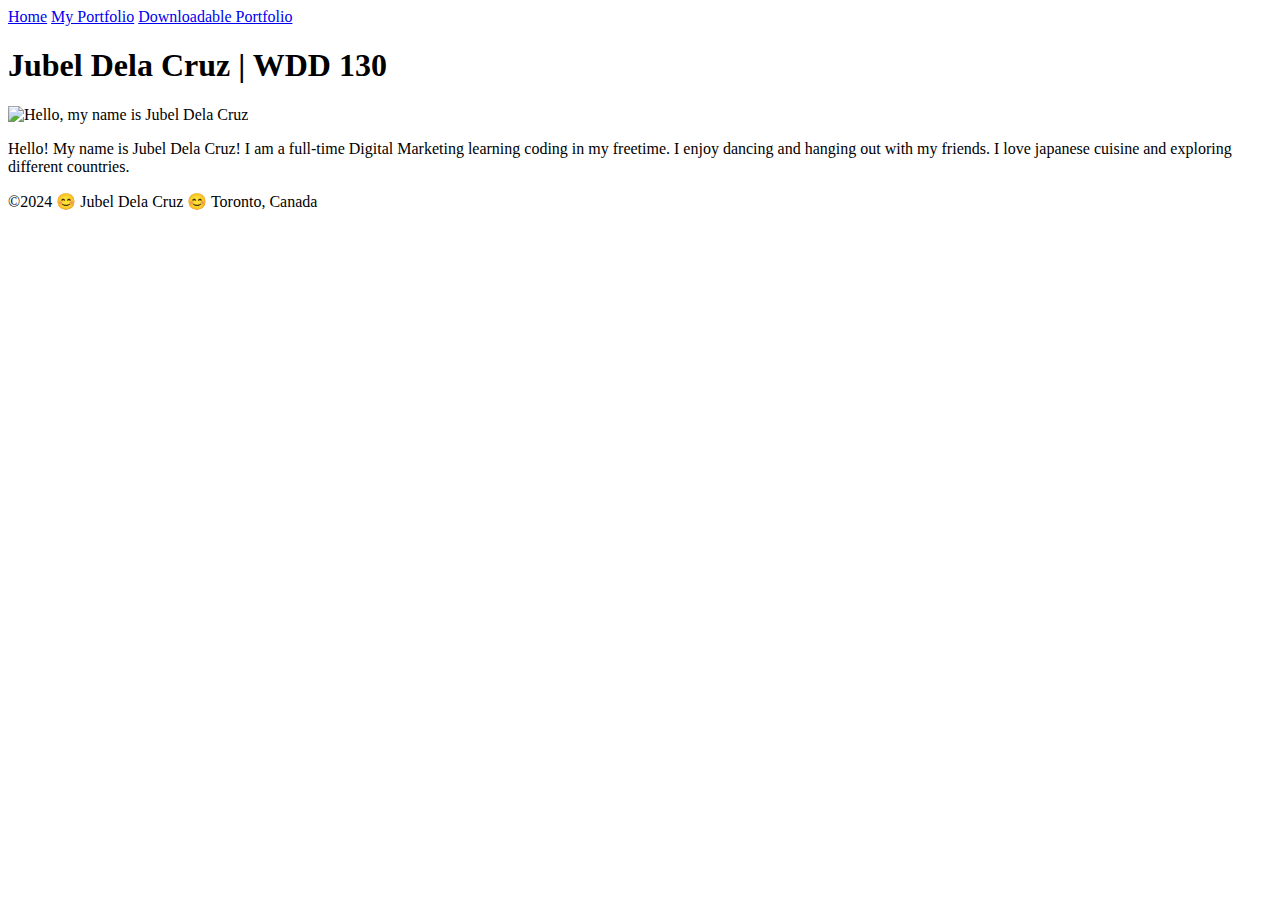
==== index.html @ abff25e9 "first commit" ====
<!doctype html>
<html lang="en-US">
  <head>
    <meta charset="utf-8" />
    <meta name="viewport" content="width=device-width" />
    <title> </title>
  </head>
  <body>
    <header>
        <nav>
            <a href="#">Home</a>
            <a href="wwr/">My Portfolio</a>
            <a href="wwr/my-portfolio.html">Downloadable Portfolio</a>
        </nav>
      </header>
      <main>
        <h1>Jubel Dela Cruz | WDD 130</h1>
        <img src="/Users/jubelanne/Desktop/wdd130/images/profile.jpg" alt="Hello, my name is Jubel Dela Cruz" width="200"/>
        <p>Hello! My name is Jubel Dela Cruz! I am a full-time Digital Marketing learning coding in my freetime. I enjoy dancing and hanging out with my friends. I love japanese cuisine and exploring different countries.</p>
      </main>
      <footer>
        <p>©2024 😊 Jubel Dela Cruz 😊 Toronto, Canada</p>
      </footer>
  
  </body>
</html>
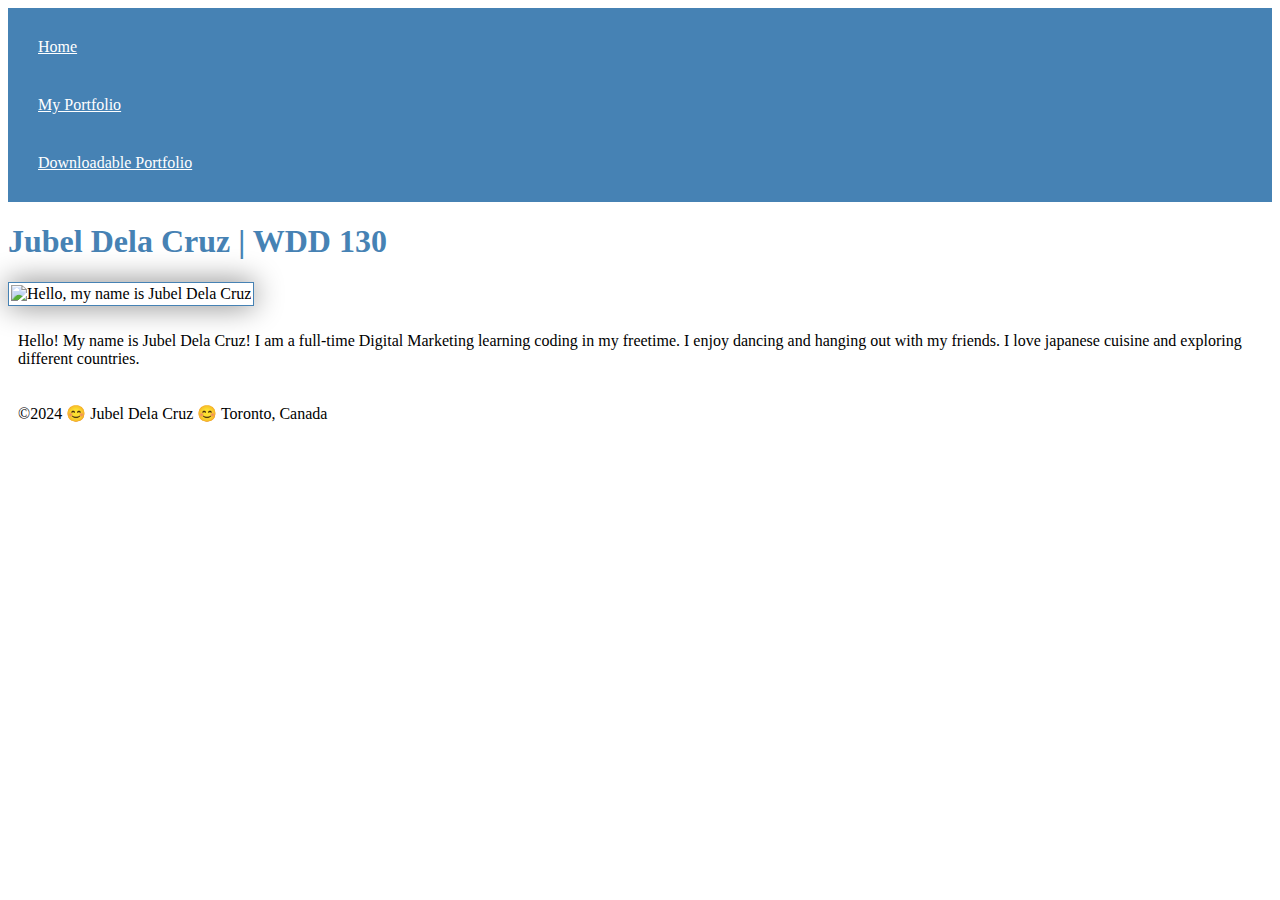
==== commit 0a1deef7: "styles" ====
--- a/index.html
+++ b/index.html
@@ -1,9 +1,10 @@
 <!doctype html>
 <html lang="en-US">
-  <head>
+  <head> 
     <meta charset="utf-8" />
     <meta name="viewport" content="width=device-width" />
-    <title> </title>
+    <title>Jubel Dela Cruz | WDD 130</title>
+    <link rel="stylesheet" href="styles/styles.css">
   </head>
   <body>
     <header>
@@ -15,7 +16,7 @@
       </header>
       <main>
         <h1>Jubel Dela Cruz | WDD 130</h1>
-        <img src="/Users/jubelanne/Desktop/wdd130/images/profile.jpg" alt="Hello, my name is Jubel Dela Cruz" width="200"/>
+        <img src="images/profile.jpg" alt="Hello, my name is Jubel Dela Cruz" width="200"/>
         <p>Hello! My name is Jubel Dela Cruz! I am a full-time Digital Marketing learning coding in my freetime. I enjoy dancing and hanging out with my friends. I love japanese cuisine and exploring different countries.</p>
       </main>
       <footer>
--- a/styles/styles.css
+++ b/styles/styles.css
@@ -0,0 +1,22 @@
+nav {
+    background-color: steelblue;
+    padding: 10px;
+}
+nav a {
+    color: white;
+    display: block;
+    padding: 20px;
+}
+h1 {
+    color: steelblue;
+}
+img {
+    width: 150px;
+    height: auto;
+    border: 1px solid steelblue;
+    padding: 2px;
+    box-shadow: 0 0 30px gray;
+}
+p {
+    padding: 10px;
+}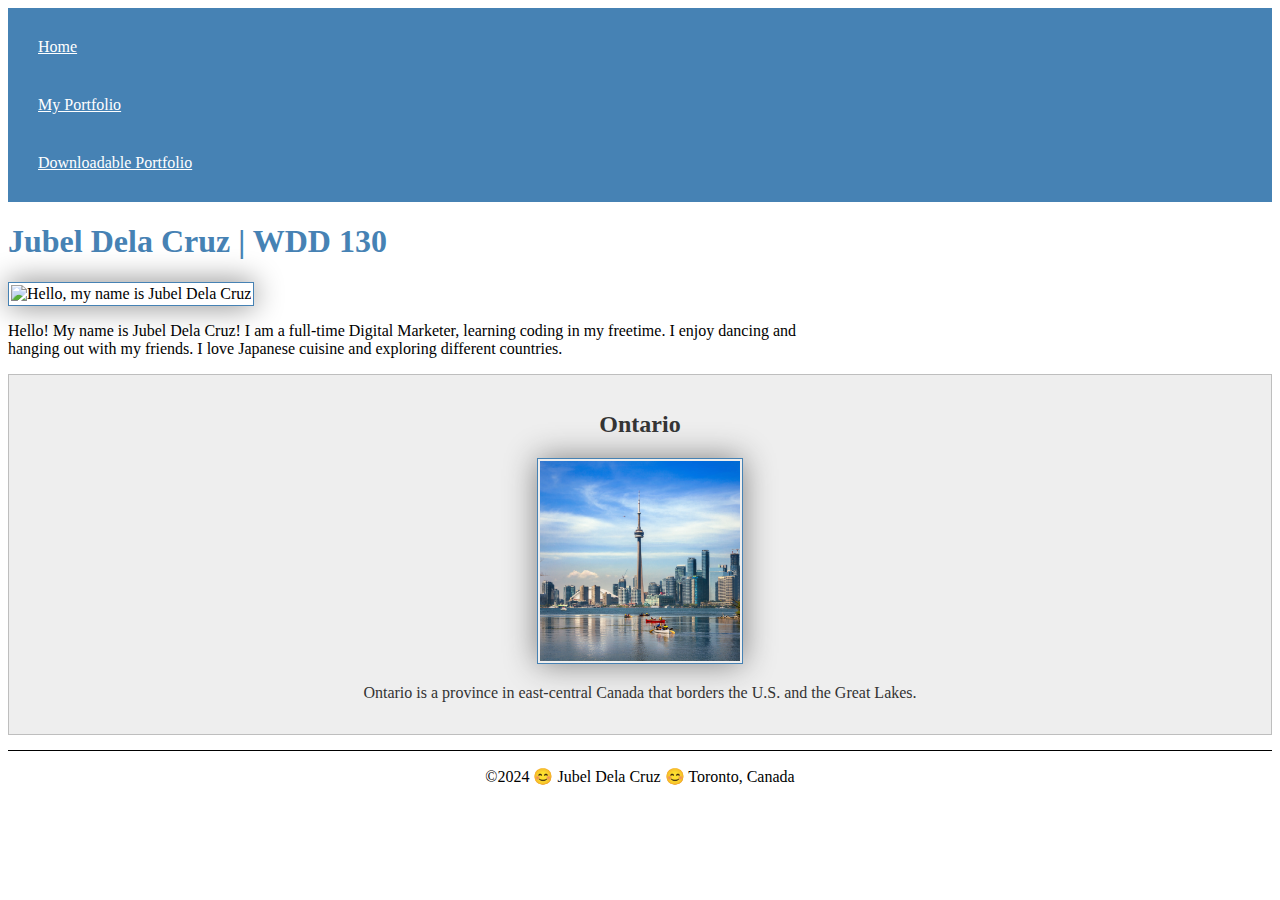
==== commit d7f45fe7: "new message" ====
--- a/index.html
+++ b/index.html
@@ -4,7 +4,9 @@
     <meta charset="utf-8" />
     <meta name="viewport" content="width=device-width" />
     <title>Jubel Dela Cruz | WDD 130</title>
-    <link rel="stylesheet" href="styles/styles.css">
+    <meta name="This website is a introduction to Jubel's portfolio and biography." content="Jubel Dela Cruz | WDD130 | Homepage of Portfolio">
+    <meta name="author" content="Your name">
+    <link rel="stylesheet" href="styles/styles.css"/>
   </head>
   <body>
     <header>
@@ -17,8 +19,13 @@
       <main>
         <h1>Jubel Dela Cruz | WDD 130</h1>
         <img src="images/profile.jpg" alt="Hello, my name is Jubel Dela Cruz" width="200"/>
-        <p>Hello! My name is Jubel Dela Cruz! I am a full-time Digital Marketing learning coding in my freetime. I enjoy dancing and hanging out with my friends. I love japanese cuisine and exploring different countries.</p>
+        <p>Hello! My name is Jubel Dela Cruz! I am a full-time Digital Marketer, learning coding in my freetime. I enjoy dancing and hanging out with my friends. I love Japanese cuisine and exploring different countries.</p>
       </main>
+      <aside> 
+        <h2>Ontario</h2>
+        <img src="images/toronto.webp" alt="Toronto Landscape">
+        <p> Ontario is a province in east-central Canada that borders the U.S. and the Great Lakes.</p>
+      </aside>
       <footer>
         <p>©2024 😊 Jubel Dela Cruz 😊 Toronto, Canada</p>
       </footer>
--- a/styles/styles.css
+++ b/styles/styles.css
@@ -19,4 +19,38 @@
 }
 p {
     padding: 10px;
-}+}
+
+main {
+    max-width: 840px;
+}
+
+aside {
+    width: 20rem
+    margin: 1rem;
+    border: 1px solid rgba(0, 0, 0, 0.2); /* 1️⃣ */
+    padding: 1rem;
+    background-color: #eee;
+    color: #333;
+    text-align: center;
+}
+
+aside img {
+    width: 200px;
+    height: auto;
+}
+
+main img {
+    width: 150px;
+    height: auto;
+    ...
+}
+
+p {padding:0}
+
+footer {
+    margin-top: 15px;
+    border-top: 1px solid #000;
+    text-align: center;
+}
+
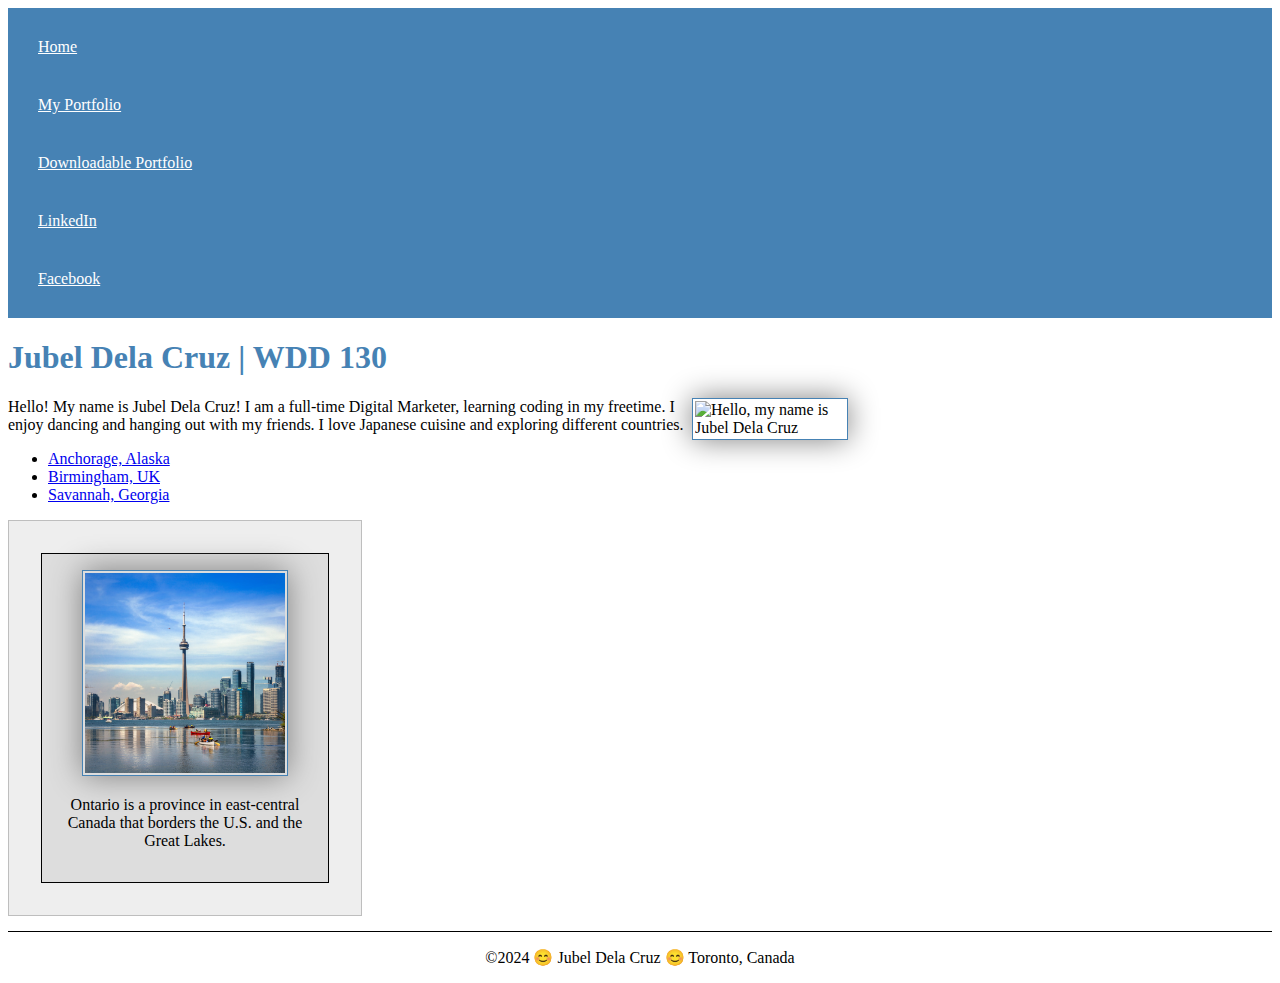
==== commit b85a6803: "new message" ====
--- a/index.html
+++ b/index.html
@@ -14,18 +14,26 @@
             <a href="#">Home</a>
             <a href="wwr/">My Portfolio</a>
             <a href="wwr/my-portfolio.html">Downloadable Portfolio</a>
+            <a href="https://www.linkedin.com/">LinkedIn</a>
+            <a href="https://www.facebook.com">Facebook</a>
         </nav>
       </header>
       <main>
         <h1>Jubel Dela Cruz | WDD 130</h1>
         <img src="images/profile.jpg" alt="Hello, my name is Jubel Dela Cruz" width="200"/>
         <p>Hello! My name is Jubel Dela Cruz! I am a full-time Digital Marketer, learning coding in my freetime. I enjoy dancing and hanging out with my friends. I love Japanese cuisine and exploring different countries.</p>
+       <ul>
+          <li><a href="https://www.churchofjesuschrist.org/imgs/ef1d9b0a65b398d3d5aad2ccaad5aa79588b6cfd/full/320%2C/0/default">Anchorage, Alaska</a></li>
+          <li><a href="https://www.churchofjesuschrist.org/imgs/90feb91e0c7a5e1e1e6f9af71d78448f802da445/full/320%2C/0/default">Birmingham, UK</a></li>
+          <li><a href="https://www.churchofjesuschrist.org/imgs/2f228444234747e0d44b5a755f4717712f3c0f55/full/320%2C/0/default">Savannah, Georgia</a></li>  
+      </ul>
       </main>
       <aside> 
-        <h2>Ontario</h2>
-        <img src="images/toronto.webp" alt="Toronto Landscape">
-        <p> Ontario is a province in east-central Canada that borders the U.S. and the Great Lakes.</p>
-      </aside>
+        <div class="box">
+          <img src="images/toronto.webp" alt="Toronto Landscape">
+          <p>Ontario is a province in east-central Canada that borders the U.S. and the Great Lakes.</p>
+        </div>
+      </aside>    
       <footer>
         <p>©2024 😊 Jubel Dela Cruz 😊 Toronto, Canada</p>
       </footer>
--- a/styles/styles.css
+++ b/styles/styles.css
@@ -46,7 +46,7 @@
     ...
 }
 
-p {padding:0}
+p {padding: 0;}
 
 footer {
     margin-top: 15px;
@@ -54,3 +54,31 @@
     text-align: center;
 }
 
+.box {
+    margin: 1rem;
+    border: 1px solid rgba(0,0,0.1);
+    padding: 1rem;
+    background-color: #ddd;
+    color: #000;
+  }
+
+  aside {
+    width: 20em;
+    text-align: center;
+  }
+
+  main img {
+    /* you most liokely will have other declarations here */
+    float: right;
+  }
+
+  aside h2 {
+    position: absolute;
+    top: 47px;
+    left: 150px;
+  }
+
+  /* Class Selectors */
+
+
+  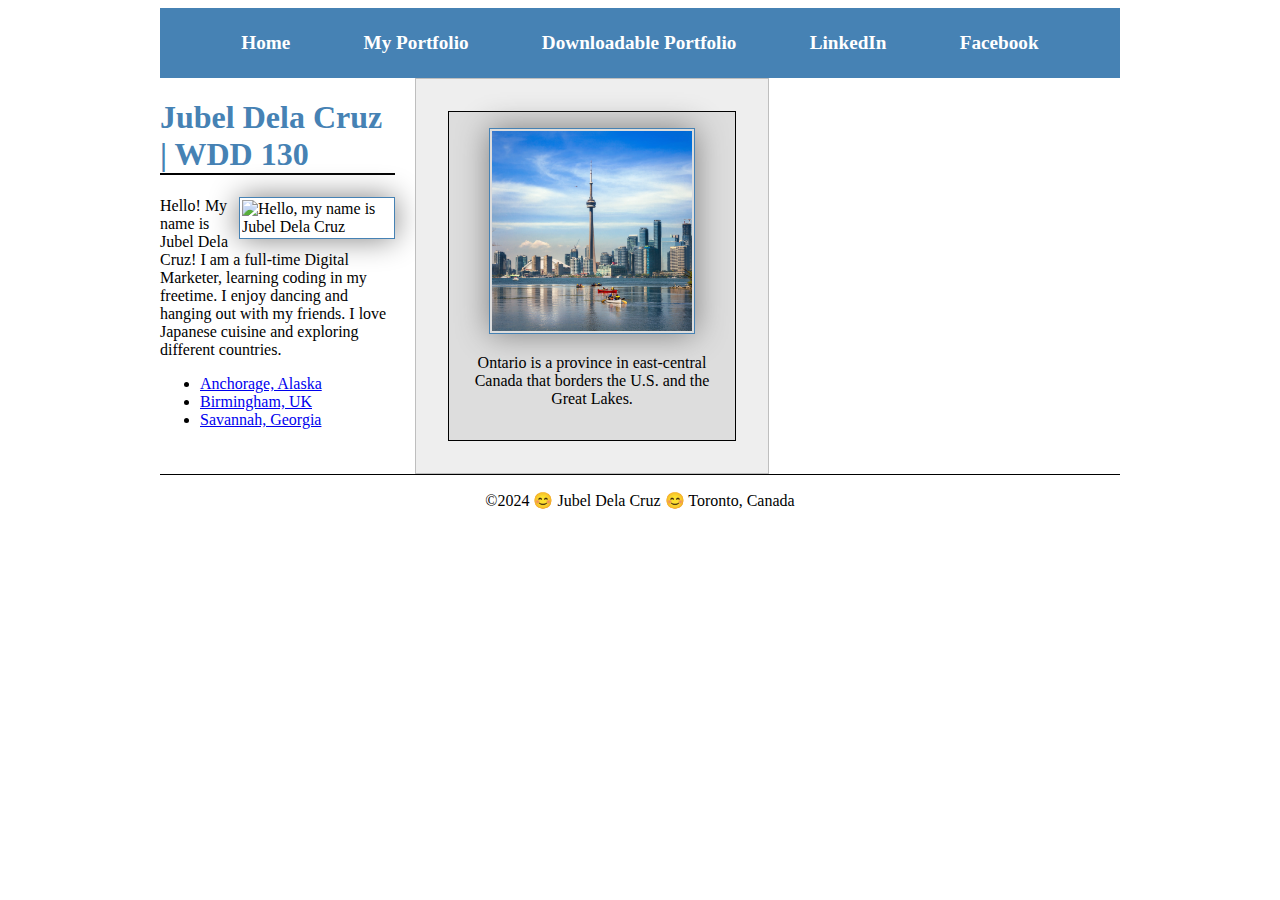
==== commit cca09e78: "new message" ====
--- a/index.html
+++ b/index.html
@@ -1,42 +1,47 @@
 <!doctype html>
 <html lang="en-US">
-  <head> 
-    <meta charset="utf-8" />
-    <meta name="viewport" content="width=device-width" />
-    <title>Jubel Dela Cruz | WDD 130</title>
-    <meta name="This website is a introduction to Jubel's portfolio and biography." content="Jubel Dela Cruz | WDD130 | Homepage of Portfolio">
-    <meta name="author" content="Your name">
-    <link rel="stylesheet" href="styles/styles.css"/>
-  </head>
-  <body>
-    <header>
-        <nav>
-            <a href="#">Home</a>
-            <a href="wwr/">My Portfolio</a>
-            <a href="wwr/my-portfolio.html">Downloadable Portfolio</a>
-            <a href="https://www.linkedin.com/">LinkedIn</a>
-            <a href="https://www.facebook.com">Facebook</a>
-        </nav>
-      </header>
-      <main>
-        <h1>Jubel Dela Cruz | WDD 130</h1>
-        <img src="images/profile.jpg" alt="Hello, my name is Jubel Dela Cruz" width="200"/>
-        <p>Hello! My name is Jubel Dela Cruz! I am a full-time Digital Marketer, learning coding in my freetime. I enjoy dancing and hanging out with my friends. I love Japanese cuisine and exploring different countries.</p>
-       <ul>
-          <li><a href="https://www.churchofjesuschrist.org/imgs/ef1d9b0a65b398d3d5aad2ccaad5aa79588b6cfd/full/320%2C/0/default">Anchorage, Alaska</a></li>
-          <li><a href="https://www.churchofjesuschrist.org/imgs/90feb91e0c7a5e1e1e6f9af71d78448f802da445/full/320%2C/0/default">Birmingham, UK</a></li>
-          <li><a href="https://www.churchofjesuschrist.org/imgs/2f228444234747e0d44b5a755f4717712f3c0f55/full/320%2C/0/default">Savannah, Georgia</a></li>  
+<head> 
+  <meta charset="utf-8" />
+  <meta name="viewport" content="width=device-width" />
+  <title>Jubel Dela Cruz | WDD 130</title>
+  <meta name="description" content="Jubel Dela Cruz | WDD130 | Homepage of Portfolio">
+  <meta name="author" content="Your name">
+  <link rel="stylesheet" href="styles/styles.css"/>
+</head>
+<body>
+  <header>
+    <nav>
+      <a href="#">Home</a>
+      <a href="wwr/">My Portfolio</a>
+      <a href="wwr/my-portfolio.html">Downloadable Portfolio</a>
+      <a href="https://www.linkedin.com/">LinkedIn</a>
+      <a href="https://www.facebook.com">Facebook</a>
+    </nav>
+  </header>
+  
+  <!-- Place the <div class="grid"> here -->
+  <div class="grid">
+    <main>
+      <h1>Jubel Dela Cruz | WDD 130</h1>
+      <img src="images/profile.jpg" alt="Hello, my name is Jubel Dela Cruz" width="200"/>
+      <p>Hello! My name is Jubel Dela Cruz! I am a full-time Digital Marketer, learning coding in my freetime. I enjoy dancing and hanging out with my friends. I love Japanese cuisine and exploring different countries.</p>
+      <ul>
+        <li><a href="https://www.churchofjesuschrist.org/imgs/ef1d9b0a65b398d3d5aad2ccaad5aa79588b6cfd/full/320%2C/0/default">Anchorage, Alaska</a></li>
+        <li><a href="https://www.churchofjesuschrist.org/imgs/90feb91e0c7a5e1e1e6f9af71d78448f802da445/full/320%2C/0/default">Birmingham, UK</a></li>
+        <li><a href="https://www.churchofjesuschrist.org/imgs/2f228444234747e0d44b5a755f4717712f3c0f55/full/320%2C/0/default">Savannah, Georgia</a></li>  
       </ul>
-      </main>
-      <aside> 
-        <div class="box">
-          <img src="images/toronto.webp" alt="Toronto Landscape">
-          <p>Ontario is a province in east-central Canada that borders the U.S. and the Great Lakes.</p>
-        </div>
-      </aside>    
-      <footer>
-        <p>©2024 😊 Jubel Dela Cruz 😊 Toronto, Canada</p>
-      </footer>
-  
-  </body>
-</html>+    </main>
+    <aside> 
+      <div class="box">
+        <img src="images/toronto.webp" alt="Toronto Landscape">
+        <p>Ontario is a province in east-central Canada that borders the U.S. and the Great Lakes.</p>
+      </div>
+    </aside>    
+  </div>
+  <!-- End of the <div class="grid"> -->
+
+  <footer>
+    <p>©2024 😊 Jubel Dela Cruz 😊 Toronto, Canada</p>
+  </footer>
+</body>
+</html>
--- a/styles/styles.css
+++ b/styles/styles.css
@@ -78,6 +78,44 @@
     left: 150px;
   }
 
+  header, footer {
+    max-width: 840px;
+    margin: 0 auto;
+  }
+
+  nav {
+    background-color: steelblue;
+    padding: 1rem;
+    display: flex;
+    justify-content: space-evenly;
+    align-items: center;
+  }
+
+  nav a {
+    display: block;
+    padding: 0.5rem;
+    text-decoration: none;
+    font-size: 1.2rem;
+    font-weight: 700;
+    color: #fff; /% shorthand for white %/
+  }
+
+  h1 {
+    border-bottom: 2px solid black;
+  }
+  
+  .grid {
+    display: grid;
+    grid-template-columns: 1fr 3fr; /* Set the width ratio for columns */
+    gap: 20px; /* Add some gap between columns */
+  }
+  
+  header, .grid, footer {
+    max-width: 960px; /* Limit the maximum width */
+    margin: 0 auto; /* Center the content horizontally */
+  }
+  
+
   /* Class Selectors */
 
 
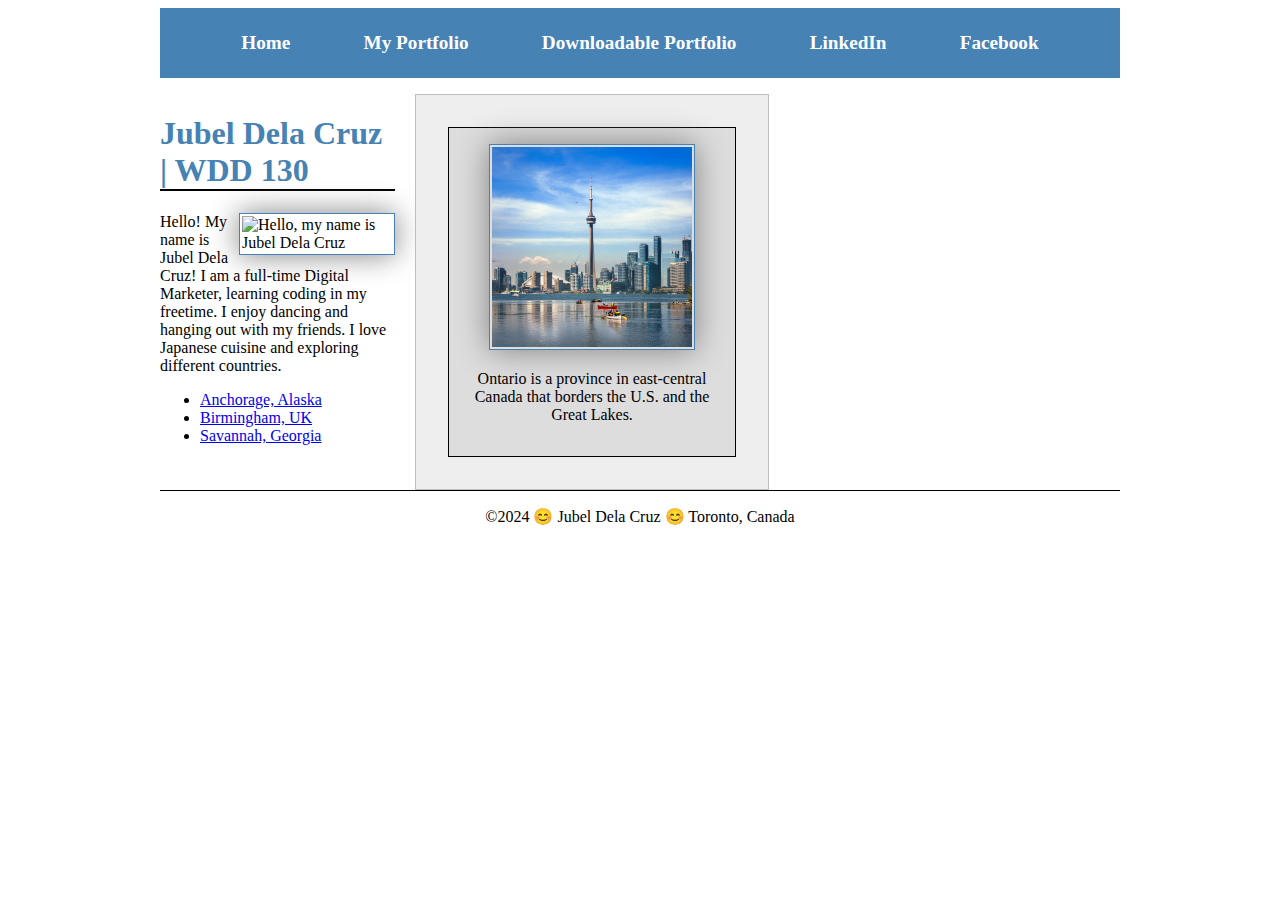
==== commit 0b9259b2: "new message" ====
--- a/index.html
+++ b/index.html
@@ -18,7 +18,7 @@
       <a href="https://www.facebook.com">Facebook</a>
     </nav>
   </header>
-  
+  <p></p>
   <!-- Place the <div class="grid"> here -->
   <div class="grid">
     <main>
